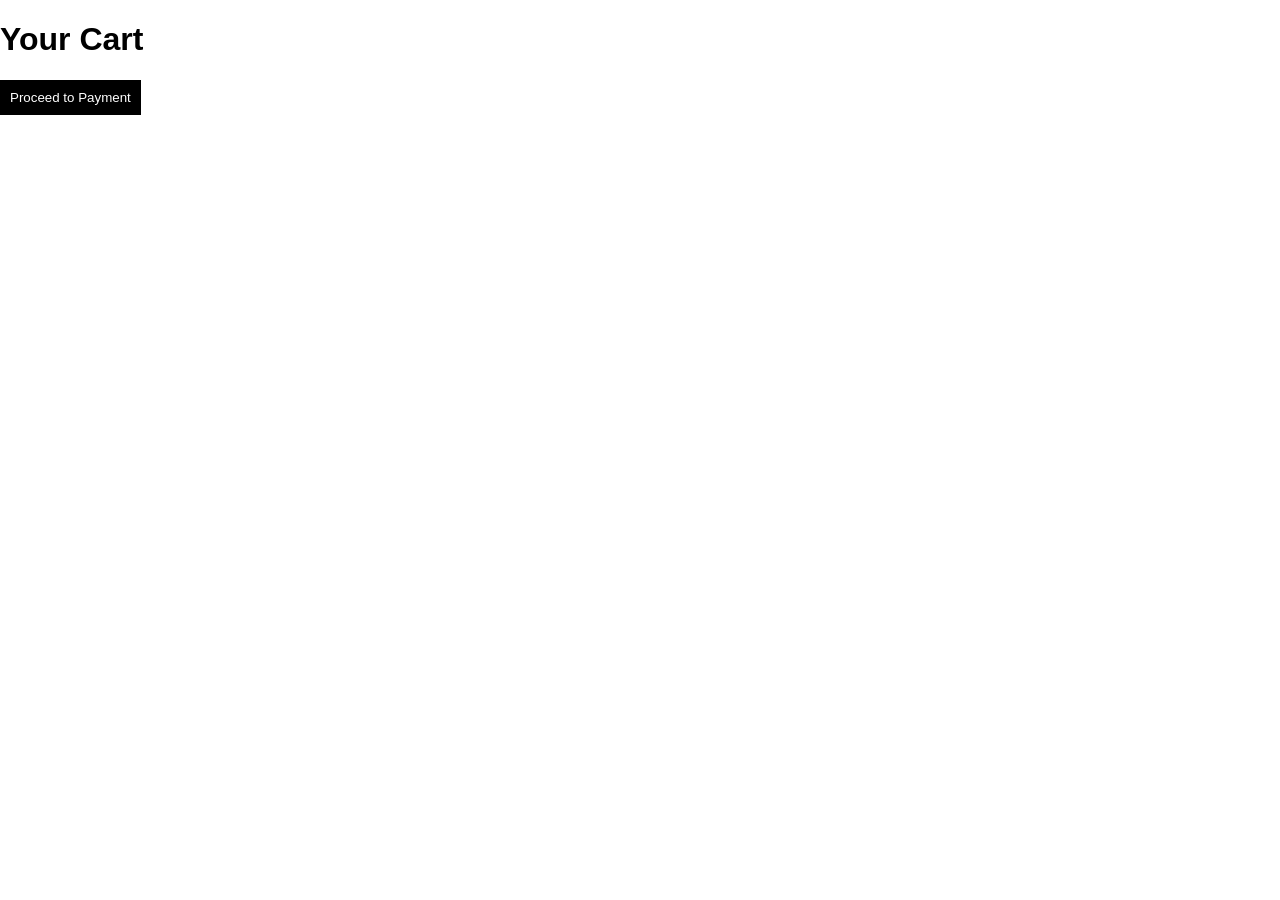
==== cart.html @ f5f315c0 "Create cart.html" ====
<!DOCTYPE html>
<html>

<head>
<title>Cart</title>
<link rel="stylesheet" href="style.css">
<script src="script.js" defer></script>
</head>

<body>

<h1>Your Cart</h1>

<div id="cart-items"></div>

<button onclick="goToPayment()">Proceed to Payment</button>

</body>

</html>
---- style.css ----
body{
font-family: Arial;
margin:0;
}

header{
display:flex;
justify-content:space-between;
padding:20px;
background:black;
color:white;
}

.logo{
font-size:24px;
font-weight:bold;
}

.hero{
text-align:center;
padding:60px;
background:#f4f4f4;
}

button{
background:black;
color:white;
padding:10px;
border:none;
cursor:pointer;
}

.categories{
display:flex;
flex-wrap:wrap;
gap:20px;
justify-content:center;
padding:20px;
}

.category{
background:black;
color:white;
padding:20px;
text-decoration:none;
border-radius:10px;
}

.products{
display:flex;
flex-wrap:wrap;
gap:20px;
justify-content:center;
}

.product{
border:1px solid #ddd;
padding:20px;
width:200px;
text-align:center;
}

.product img{
width:100%;
height:200px;
object-fit:cover;
}

.payment{
text-align:center;
padding:40px;
}

.contact{
text-align:center;
padding:40px;
}
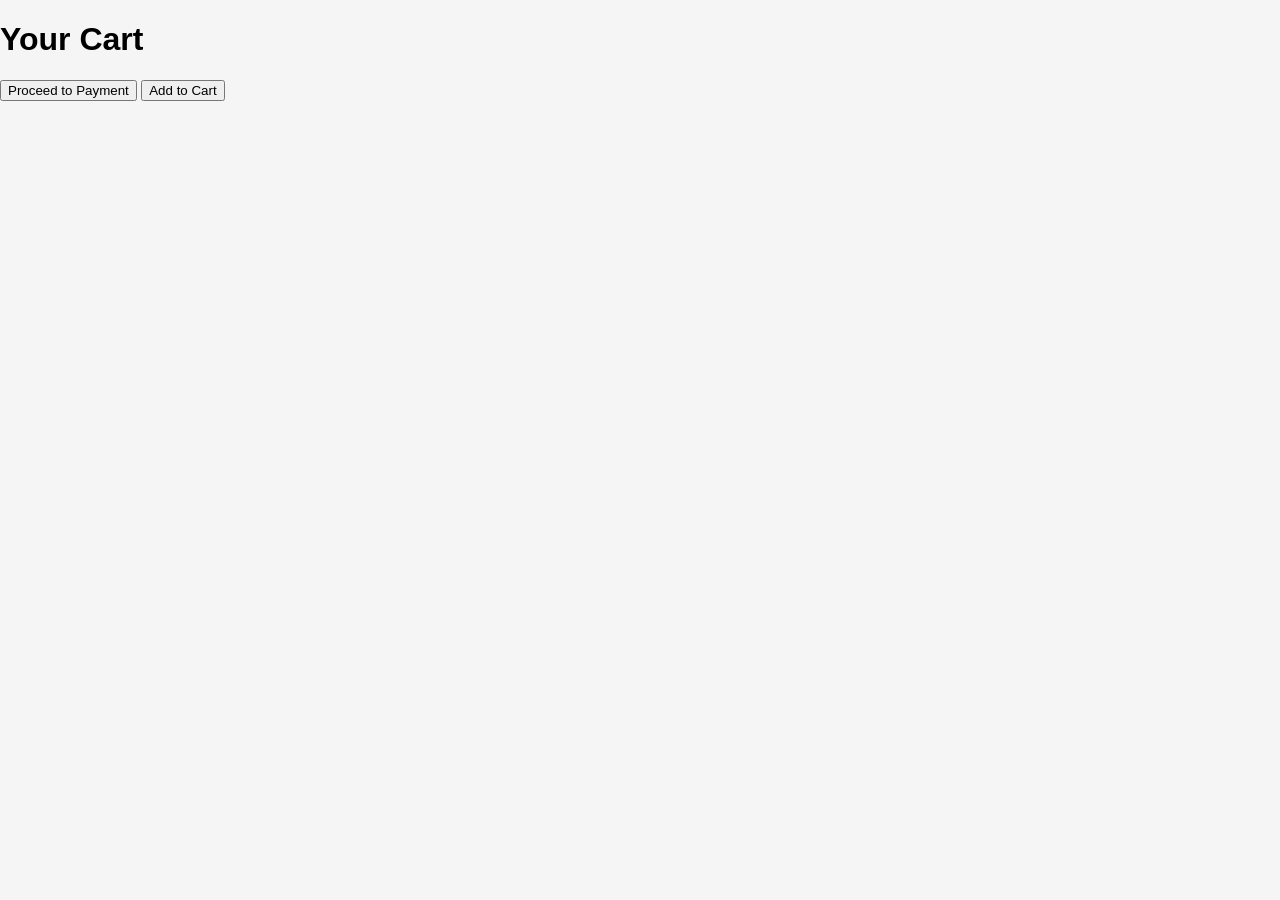
==== commit c9d832b5: "Update cart.html" ====
--- a/cart.html
+++ b/cart.html
@@ -18,3 +18,4 @@
 </body>
 
 </html>
+<button>Add to Cart</button></button>
--- a/style.css
+++ b/style.css
@@ -1,77 +1,78 @@
+
 body{
 font-family: Arial;
 margin:0;
+background:#f5f5f6;
 }
 
-header{
+.navbar{
 display:flex;
 justify-content:space-between;
-padding:20px;
-background:black;
-color:white;
+padding:15px 40px;
+background:white;
+box-shadow:0 2px 5px rgba(0,0,0,0.1);
 }
 
 .logo{
 font-size:24px;
 font-weight:bold;
+color:#ff3f6c;
 }
 
-.hero{
-text-align:center;
-padding:60px;
-background:#f4f4f4;
+nav a{
+margin:15px;
+text-decoration:none;
+color:black;
+font-weight:500;
 }
 
-button{
-background:black;
-color:white;
-padding:10px;
-border:none;
+.icons span{
+margin-left:15px;
 cursor:pointer;
+}
+
+.banner img{
+width:100%;
+height:400px;
+object-fit:cover;
+}
+
+.title{
+padding:20px 40px;
 }
 
 .categories{
 display:flex;
-flex-wrap:wrap;
 gap:20px;
+padding:20px;
 justify-content:center;
-padding:20px;
 }
 
-.category{
-background:black;
-color:white;
-padding:20px;
-text-decoration:none;
+.cat{
+background:white;
+padding:20px 30px;
 border-radius:10px;
+box-shadow:0 2px 10px rgba(0,0,0,0.05);
+cursor:pointer;
 }
 
 .products{
 display:flex;
+gap:20px;
+padding:20px;
+justify-content:center;
 flex-wrap:wrap;
-gap:20px;
-justify-content:center;
 }
 
 .product{
-border:1px solid #ddd;
-padding:20px;
-width:200px;
-text-align:center;
+background:white;
+padding:15px;
+width:220px;
+border-radius:10px;
 }
 
 .product img{
 width:100%;
-height:200px;
-object-fit:cover;
+height:250px;
+object-fit:contain;
 }
-
-.payment{
-text-align:center;
-padding:40px;
-}
-
-.contact{
-text-align:center;
-padding:40px;
-}
